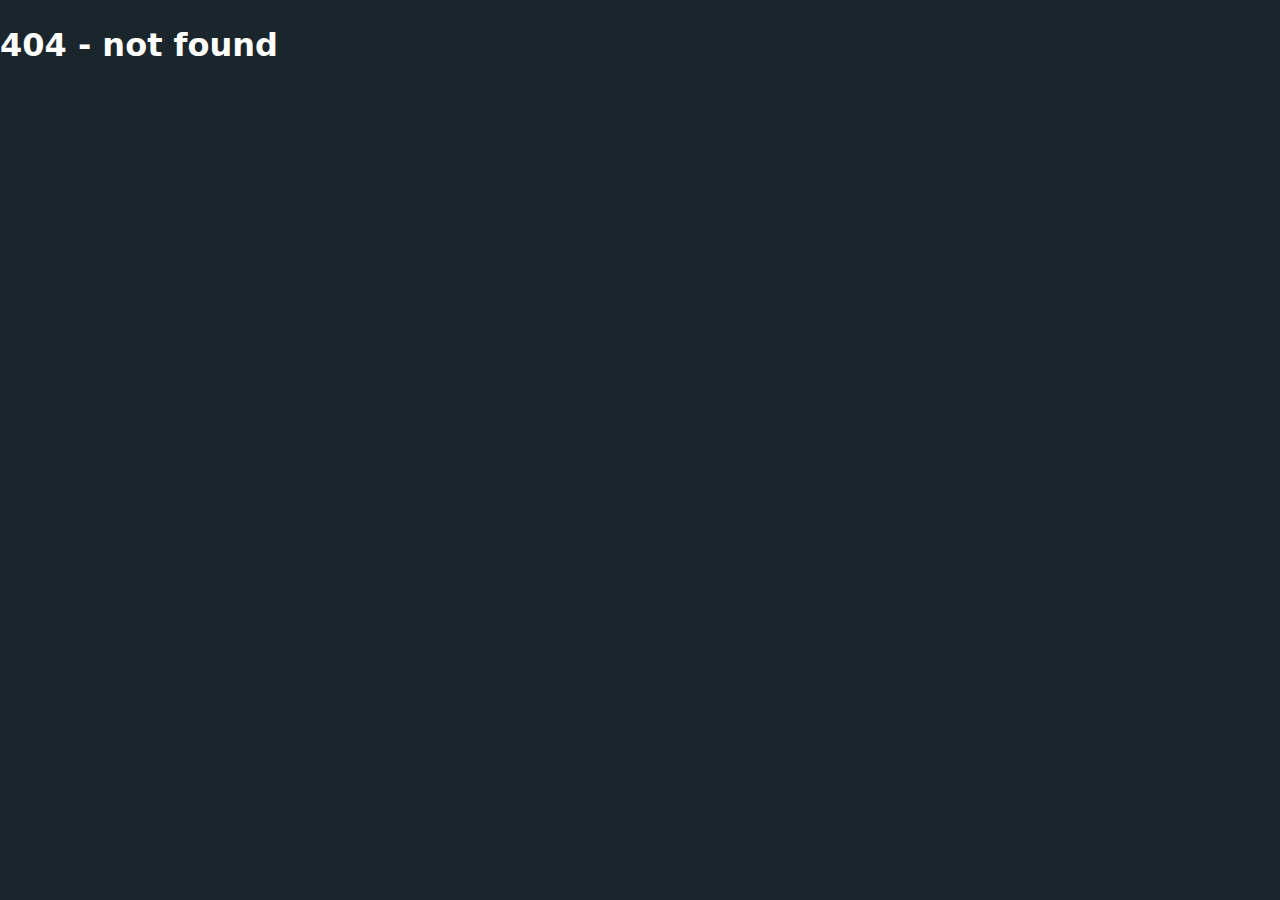
==== index.html @ 81a499e7 "updates" ====
<!DOCTYPE html>
<html data-html-server-rendered="true" lang="en" data-vue-tag="%7B%22lang%22:%7B%22ssr%22:%22en%22%7D%7D">
  <head>
    <title>Ana Sayfa - Halil Bilgin</title><meta name="gridsome:hash" content="c01526dfd0b6a156e7cca21a7e23291a07932b08"><meta data-vue-tag="ssr" charset="utf-8"><meta data-vue-tag="ssr" name="generator" content="Gridsome v0.7.23"><meta data-vue-tag="ssr" data-key="viewport" name="viewport" content="width=device-width, initial-scale=1, viewport-fit=cover"><meta data-vue-tag="ssr" data-key="format-detection" name="format-detection" content="telephone=no"><link data-vue-tag="ssr" rel="icon" href="data:,"><link data-vue-tag="ssr" rel="icon" type="image/png" sizes="16x16" href="/assets/static/favicon.ce0531f.ad18d09d3541bfc42d4400dd02fc1eaa.png"><link data-vue-tag="ssr" rel="icon" type="image/png" sizes="32x32" href="/assets/static/favicon.ac8d93a.ad18d09d3541bfc42d4400dd02fc1eaa.png"><link data-vue-tag="ssr" rel="icon" type="image/png" sizes="96x96" href="/assets/static/favicon.b9532cc.ad18d09d3541bfc42d4400dd02fc1eaa.png"><link data-vue-tag="ssr" rel="apple-touch-icon" type="image/png" sizes="76x76" href="/assets/static/favicon.f22e9f3.ad18d09d3541bfc42d4400dd02fc1eaa.png"><link data-vue-tag="ssr" rel="apple-touch-icon" type="image/png" sizes="152x152" href="/assets/static/favicon.62d22cb.ad18d09d3541bfc42d4400dd02fc1eaa.png"><link data-vue-tag="ssr" rel="apple-touch-icon" type="image/png" sizes="120x120" href="/assets/static/favicon.1539b60.ad18d09d3541bfc42d4400dd02fc1eaa.png"><link data-vue-tag="ssr" rel="apple-touch-icon" type="image/png" sizes="167x167" href="/assets/static/favicon.dc0cdc5.ad18d09d3541bfc42d4400dd02fc1eaa.png"><link data-vue-tag="ssr" rel="apple-touch-icon" type="image/png" sizes="180x180" href="/assets/static/favicon.7b22250.ad18d09d3541bfc42d4400dd02fc1eaa.png"><link data-vue-tag="ssr" rel="stylesheet" href="https://fonts.googleapis.com/icon?family=Material+Icons"><link rel="preload" href="/assets/css/0.styles.9605b62a.css" as="style"><link rel="preload" href="/assets/js/app.f091e55e.js" as="script"><link rel="preload" href="/assets/js/page--src-pages-index-vue.9b156d1b.js" as="script"><link rel="prefetch" href="/assets/js/page--node-modules-gridsome-app-pages-404-vue.703eda73.js"><link rel="prefetch" href="/assets/js/page--src-pages-about-vue.b870bdc2.js"><link rel="stylesheet" href="/assets/css/0.styles.9605b62a.css"><noscript data-vue-tag="ssr"><style>.g-image--loading{display:none;}</style></noscript>
  </head>
  <body >
    <div data-server-rendered="true" id="app" class="layout"><header class="header"><div class="container"><div class="header-body"><div id="logo"><a href="/" aria-current="page" class="active--exact active">HALIL BILGIN</a></div><nav class="nav"><a href="https://medium.com/@hlilbilgin" target="_blank" rel="noopener" class="nav__link">Blog</a><a href="/about/" class="nav__link">Hakkımda</a></nav></div></div></header><main class="container my-1r"><div class="flex cols"><div class="col"><img alt="Example image" src="data:image/svg+xml,%3csvg fill='none' viewBox='0 0 320 348' xmlns='http://www.w3.org/2000/svg' xmlns:xlink='http://www.w3.org/1999/xlink'%3e%3cdefs%3e%3cfilter id='__svg-blur-1f0375b404a56fc9900ebc7b1bc5e1a3'%3e%3cfeGaussianBlur in='SourceGraphic' stdDeviation='40'/%3e%3c/filter%3e%3c/defs%3e%3cimage x='0' y='0' filter='url(%23__svg-blur-1f0375b404a56fc9900ebc7b1bc5e1a3)' width='320' height='348' xlink:href='data:image/png%3bbase64%[base64]/79b/v%2bWxbCv4Wv4Gr6GNoYu3ytgf%2bs/he8j52pho%2bcbYKP%2b3ouNms9gJMoD5Y6cp4P1GTgZ1jVw0prPr3zP/uOxqJQS%2bL7P7C4Lx/FPXmd71NGi8IPCUCwoNhe%2bX77jz0a%2b6kBEzieK7C8CArtTF8zS3h%2b%2bm193B4JhnH4LevuH8by5vKyEqISMmOiXGVymYmRCekx8Sg7XzTc6dtjkJeNAfeu1zrA%2bG4BTV93hc7/ZHbrlv42IS4vEP3EoKq3GlSaozgMVbjc4z/4syu88fB0%2b1%2bpYigUIikz2oWSsFwqFAqFIxGgUCIQComxBcmqu4Lfhs5VBnat3Grc/gHU6FvA5Y9VhcffzCoy7TynPF4lE4CmiAs5UJKDCgnmvc4Q9Faf%2bBepV22DYvgCWbDWGz16j1ohne1efqGuI8mLtme76NIDEV1n8Tj%2bNmQLqnr1Cu/0AqG48RL2NADMwrNjRNdiUkq9B%2bAmVRwG8TM6sw7oNmQjqn7pwR/sAmKG2BbXBcMa3dfLbR8kmIGRrory4/1PvQHiQBkYRGeUFaSBpAPFJGe8xdr/xQIY/Zm369AAmqjRRHth3zMLWfStfAOUCSgkRpZsoTwlNKwKeQioKZMQGUCSS/gMAcbz0agzrMwbIMWTaaqkABkxQF78v2GTMGjRpJXwfMkOjdcr3Hz1f7HDUCkjlj56/u7z8XS0llFzl4XcVVbV4EjFxZee/xQuKK/Hishq8tLKW%2bLwer6kT4Hyh1B4vkjUEYhPTqjDsu9FAFsXxy8QTMYvdAVOauAhz9M0iG05tLys5s5RDfz93nVHrlO%2bHKJ9dVAWV1zGynV1QXEELJJClPGGyoFpFJRW42qqdpuyeI6dOmLNeRVl1i6rKip1LF67SXLVkve7G1dsOaGzWNtHRNDQ31D/%2br9GGPSbHHB8HhsPyqZGCABCSAFLfES7HSCBP31GLIIBf/1gilnXyYgNWxMtcDqJK10kLdnwLG3TK1pYp31dpmrjA8PhsqPxSjdPjsvNLaqQoLwZAKQ%2b7Peglaurbz1Lua4uDtaMvObGKRA3SAHBfplZgWMdhUM7RaixdY1uYb7DyDiyYm4nW1eX24xD9R14RqX2UZk%2bFvWJhC62GP7cQPl18YqHy05buV0rNKiqlun2DtIkOUV74vk6Ir9miZ0Vk7QTyd1aYyLF18u1Al3/S6hHHwTWC/difxw6KK2An59axiXzfgO/uuIaa05ZFGoDo%2bNflxFJjCBzrY1SJHjABC4xKb9LiVvZeenFJ2dkgfW5BCd6xz7jp4AvlZXrNA7jxKBw%2br98PgoV%2bM2CRAi81L4dStIEeox%2b0PDlGoZQaOsdughaghydtNscu3DtuzIw1P8JuO2Jek3qJ3LA%2bB5eQs1QVUgFExqWUEskGkT1gCapQ54s3PbXjk7Mzkamj4VV6XsP3in/NgPPA6hY6TmeuuVMJOT24iZmJlMZ8VHm05akJCg4LbcNT94mM39HK8ynLcdnBW%2bWeW3AR9s3PsPWUxqmwJJa4LQIQzk0Ga%2b%2bBZB5iOsCGdrS44bGbaPEmilOuM56amS/6SWnmbOjLbDraPIADp%2b1JwTpO7B4elxpGe3ktUf6g8QU3IuePtPJFZbVQ%2bbVa56a9La8WkjM4KfyQsXM%2bCkBoFO8N6P10Pi0ju%2bk1/EbFgWUiXWeYV5SWVYj3G6kyF6RdrnGieQAuvvFQ6Eu3fbToxQ3q3zRVHj7hsDC1sPElsilQPYeVnFEMy9moZzkxM7cYTp4hUbxiuvsqjZ37UQCCwhPABPWbuMHOOCqXv6uDjUQrTTpf5Htmzht80Hi1v%2bE6Ruts8wA8gpKg4NedAvTQyUhSeeoBlb9o7RgmbpUuSqzg6NewjOU7zEZn5BLGnwovopNK2wogIDQ2vxE0humfdPiztLKObg%2bRROOICMuFj5i2fAFIu8XAsnkA7oE8KPy1e/660mZjBAIUyPqWMxfoQzomK1nu/lyYX3nlwSGE5SihrAOfKQC%2bQTHZRLKf6XzaxjenvK14LwbQmJ6UMbewDB83a40aSKt5xLrtACjIUJg7zp4JRFLolaluNWPZPwyAeQdO26aYnJ6fT1sO2otjAoD386gMIllv8d7EEdtJxWXVMgEUvKnAp6psXAz3LE3tmQEACiYmNXzAqDkb4ZI4upZ95rITVKDLoGW/Jr7OzUItBy08EwCe%2bkWkIRMt9s%2b%2bq%2bMLSyrJdQmanpKz6O07nPBAl0I33uI%2bcwBKK6rxqQu2wVXGrsNXYZ4Rs3f1JexwmqTZpIUPiwEAOsDhskHTmHPqsgsbxBNWzmxeagF0hBweh5jLA%2bDuE/YK7MfS8qrvsfwjr6hMJoA3pdX47KUaK6ADdtmVOQBgkTNx3qZ16CrRPyzJnUpTj46Yxh7Aewt8IHn1EwBM5XmCbt4vUhA/A5u/2WxkTkGpEFG6CYCS8ve4yopdcHlobuvFHIDK6jp82sKtG9HuGxabFkSNPwFqNsVeXOyr8v5jFi/QPG6ntGr3mZGr95iPgFHTfMS2/ZdGfzto%2bQA750A7qh6BBADoazz2Ck0mqupGyzt1xfGhOQVv%2bTIACMDKc4G65mqQ9qKDP3MAqmrqia61awsKICT6lZ804WnLWVffIMopLMdziyo%2biHlEzCa%2bK62oEVeDGh8agItnCA9MNfRibbiKwWBiqV0rC0AZ4SOortmzFqS9ei%2bYOQA1tQ34wjU6GiiA4KhXPggAScuJbozIjTQwif0ACODR0xBgeTrTAPpO2f07AaBGFoDyKj6%2baK3WepDW5mE4YwAEtXwhvmKz4R50DgiMTPGiTZ%2bUPDjtocmLcrbEIICHHsFxRFX/oQF0Hf6PYlZ%2bSZUsABXVfHzxOm04VG%2b6RjMHAGyJbdh9TA8F8Dw82QMBwPSmKATw4ElgDFhmi4/G%2bqv3z8oj7aBQJN5OE8tZWdOAL1mvsxkutZ/GMwcASKOhb7qvqRXguUnrAUwCuOcaEAmWamIAvRb/RgAolwXgHQFg2QZduBX0wDeJMQAN4M%2beA%2baHUAC%2boYkunxrAnYc%2bL8DhqxjAD4t%2bzcwrKZMFoOq9AF%2b%2bSX87SOoWlMYcAPCue8TiGArgWchL5%2bbmgJYEeXPATSevYLDcbASgqpCRU/xWFoDqWgGuvtlgJ0jqHZHLLIC9xyxNKADQi/MOSnCS5sWBXKhQ8rfFcVnb4hCAjaN7ADicJl5JV7rb/J/Sst8UywJQUyfEV28z1ISTdHwxswAMjluaogA8A%2bPvNrOCbGkQyRoC1vauPtQ2GwmAM7P368yiIlkAavkifJ3GIS2QNPJVJbMA9hv/exYF4BEQd0eGGwvfE1KyqtS3H7mgc/jCMU3DcyZENKYj8dmJ1RpHDzo8Cgil6hFKnC5BAJftXDypOqnF1NieKekFBbIA1BOSbtx1VBekTMiqZRbAwZOXLVAA7v6xDvL8%2bJDIRLAW6Cuvfpt7fqfQYUSW0wjAyvbhk6YAfu6RlJafKwtAA/HJ5j3HDUDK10U4swCOmllboQCe%2bHFvyQMQFpNMrAa7wtWgvWtkB8J4s0EkbBhbRJVx2zX0nLSdKIFAAP39C9ZO7k0BYN0SX%2bdlyQIAPtime8IQJMytYBiAyTlbaxSAmy/XTh4AdD/g91HKTfYDBEKRzP0AQnkBdShSN3TsDOjWekaX0/k7xyfnpMoCAP7sNDgNzXWFkGEApy/a26EAXH1jbkjeFWjLhgh6zMZ7lSUaNGr6LvHpx29TaWU6xlFnAdIA4KS/cpSqgxEAYuHOXbl7GwXw2CfGhjkAcG8f5svMfYNPnLlME0kuvqBxy9nPEnH/RdIAaB86b8QkABBgwZbXH9xDHSECwHWmANAbqWDrbfFaTT3kapz4pOnC9UfHpKw2PwCgd%2bSCSZsBSAR6Rn6AAnB5Fm3dZgCPxT2AX/Wej2/YccBIQnmY7qCp7Y7aeiFdvKwLGlBO/aOWJ5noAchJkAhuxF%2byc3mGAnjkHX25rQDsnAMhAKDczr0nzqHdnk%2bl0dh3fmlxWVWTsqXdTiH%2bg71ov4nYXLetB9C2GITnYfHF9DqbBvDQK8qqpVZAFoCHXpFmUGgjyyv0rVCgfHRKCfx%2bzkq9PzNy3tTLOKZH7yjA75JScwST56gvgw3k%2b5L1UQCoyQgWmJKeJzQ%2bd%2bMauENBd80X3DSY54FnpOXHAsgprOCQV279rlha3/VA7hWwnL25HOo0eBgvNbesBcrD%2bjJyivAZCzdslfAbWg0A7reBVZX9A%2b%2bg3r//OYNOG19Adqn0/CoooJNHhEXL/YDp7N4KihiMvwzABk9QgwIOm6kBbn98T9497cc6aGZPgejxS1R8aoa0OwrSlM8rLMXnLd2q2ep7xZ7ByRCA9V1/bVoB32BuzuL1ejvAdQGaJgECCnzpfhTGSye7590nYebNe4LdB9PjEQgmEVnIkGAhY7ZrYERijLRjeulXcyrxheo79CVbvluPXs0DeOAdRx2OPj%2bQlF6IHz515Tx6GLlJ95x4IhkzE262YgmvizjU7Y7T8gAER8C1gGIrL6p19PCP8pZzE7WJ8qWVNfiKjToHUMsB/ij0H9Ky2tbqXmJR94DHDRy/5C/6c5%2bYxrX0ybvpGIvVeCuFm5wP/7F3CT4px3sE3bL%2bnmtguLtfVICbT0SgvPjENzLIxSvML%2bDFy0T6PqJM5UnAonc1fHzTrkNGksr36PlT65Bb3A5t0hV7KU4S/9%2bhU9cP0sfwcmkTZsTQfoBkEG%2bzy7qaU0fMCrv3njBDzSY8qB0%2bpXXKG1/xhs/jl56ytug1Xijo%2bfN/ZeaJSsyBAGycAo7K6wG0KQUnR62IQmlbasg%2bgxCsePQOnbWUVH7A0Entc484IiGbQ06cfodk9QAmAtry6NWcfcfOX230GTpB5ZVVN7ffLfLw%2bEzKhvsafioAspQ/fNLKjvqJDhG6Q%2bXHzWrnH1O9iMuAAKzsnxl8QgAfKH/yvI0jfRcR66pITt7aFu3/C5JQLnlR0fKml76cBVSbA6U8uRS/5PAIbIZA3RXGwu6/dNeFz/P7oRexGTQAHfpmWTPb3x8boRP073Un8CPF7nCWH7sAKu8cLfp8vyB7FpoEAZy%2b%2bkQfp/ahmj0CbmWkt3qu2Dn70q7yaOU1UPngws/8E7ot%2b0jnSW3zCaW9Jja7DU7YbiPidiJqMBNtthua2mlo7LfYSl%2bQmrVy75fx%2b0Gxd3jVs93qmrlMi/VFKW9yhVR%2b%2b6GbrFuuEZw7T6I5t59EMRfdojiOHjGca06BnFGTyGW0T/IXovzX8DV8DV/D/3P4H%2bhvh26RLM26AAAAAElFTkSuQmCC' /%3e%3c/svg%3e" width="320" data-src="/assets/static/favicon-white.b82b75d.b0b7abaced3023b07b4b01de4057b940.png" data-srcset="/assets/static/favicon-white.b82b75d.b0b7abaced3023b07b4b01de4057b940.png 320w" data-sizes="(max-width: 320px) 100vw, 320px" class="favicon g-image g-image--lazy g-image--loading"><noscript><img src="/assets/static/favicon-white.b82b75d.b0b7abaced3023b07b4b01de4057b940.png" class="favicon g-image g-image--loaded" width="320" alt="Example image"></noscript><h1 class="m-0">Hakkımda</h1><p>
        Fırat Üniversitesi <b>Yazılım Mühendisliği</b> mezunuyum. Başlıca ilgi alanlarım arasında <b>Yapay zeka, Back-end, Front-end</b> konuları yer alıyor... <br>Şu an <b>Front-end developer</b> olarak <a href="https://www.proj-e.com" target="_blank" rel="noopener">Proj-e Yazılım</a> şirketinde çalışmaktayım...
      </p><p class="home-links"><a href="/about/">Devamını oku</a><a href="https://www.linkedin.com/in/hlilbilgin/" target="_blank" rel="noopener">Linkedin</a></p></div><div class="col"><div class="card"><header class="card-header"><div class="flex middle between"><div class="flex middle"><h1 class="title">Github</h1><h3 class="subtitle ml-05r">hitnux</h3></div><a href="https://github.com/hitnux" target="_blank" rel="noopener" class="button">Git</a></div></header><div class="card-body"><ul class="flex middle around"><li><a href="https://github.com/hitnux?tab=repositories" target="_blank" rel="noopener" class="text-white">Repositories<span class="badges">20</span></a></li><li><a href="https://github.com/hitnux?tab=followers" target="_blank" rel="noopener" class="text-white">Followers<span class="badges">5</span></a></li><li><a href="https://github.com/hitnux?tab=following" target="_blank" rel="noopener" class="text-white">Following<span class="badges">12</span></a></li></ul></div><footer class="card-footer"><div>#Php #Python #JavaScript</div></footer></div><div class="card"><header class="card-header"><div class="flex middle between"><div class="flex middle"><h1 class="title">Codepen</h1><h3 class="subtitle ml-05r">hitnux</h3></div><a href="https://codepen.io/hitnux" target="_blank" rel="noopener" class="button">Git</a></div></header><div class="card-body"><ul class="flex middle around mt-0"><li><a href="https://codepen.io/hitnux" target="_blank" rel="noopener" class="text-white">Projects<span class="badges">+</span></a></li></ul></div><footer class="card-footer"><div>#JavaScript #VueJS #CSS</div></footer></div><div class="card"><header class="card-header"><div class="flex middle between"><div class="flex middle"><h1 class="title">İletişim</h1></div></div></header><div class="card-body"><ul class="flex top left mt-0"><li><a href="mailto:hi@halilbilgin.com.tr" class="flex text-white"><span class="material-icons icon-mr">email</span>hi@halilbilgin.com.tr</a></li></ul></div><!----></div></div></div></main><footer class="footer"><div class="container flex between middle h-100"><ul class="flex cols"><li><a href="https://github.com/hitnux" target="_blank" rel="noopener">Github</a></li><li><a href="https://www.linkedin.com/in/hlilbilgin/" target="_blank" rel="noopener">Linkedin</a></li></ul><span>Halil Bilgin © 2016</span></div></footer></div>
    <script>window.__INITIAL_STATE__={"data":null,"context":{}};(function(){var s;(s=document.currentScript||document.scripts[document.scripts.length-1]).parentNode.removeChild(s);}());</script><script src="/assets/js/app.f091e55e.js" defer></script><script src="/assets/js/page--src-pages-index-vue.9b156d1b.js" defer></script>
  </body>
</html>
---- assets/css/0.styles.9605b62a.css ----
@import url(https://fonts.googleapis.com/css2?family=Expletus+Sans:wght@500&display=swap);@import url(https://fonts.googleapis.com/css2?family=Baloo+Bhai+2:wght@500&display=swap);@import url(https://fonts.googleapis.com/css2?family=Allerta+Stencil&display=swap);body{font-family:-apple-system,system-ui,BlinkMacSystemFont,Segoe UI,Roboto,Helvetica Neue,Arial,sans-serif;margin:0;padding:0;line-height:1.5;background:#1b262c;color:#fff}a{text-decoration:none;color:#3282b8}ul{list-style:none;padding:0}.badges{background:#0f4c75;border-radius:20px;padding:5px;font-size:11px;line-height:1;font-weight:600;display:inline-block;margin:0 .5rem}#logo{font-family:Allerta Stencil,sans-serif;font-size:2rem;color:#17365d!important}.layout{margin:0 auto;padding:0}main{min-height:70vh}.container{max-width:1071px;margin:0 auto;padding:0 15px}.header{margin-bottom:20px;border-bottom:1px solid #374045}.header-body{display:flex;justify-content:space-between;align-items:center;height:80px}.nav__link{margin-left:20px}.footer{border-top:1px solid #374045;height:80px}.flex{display:flex;flex-wrap:wrap}.cols{gap:1rem}.col{flex:1}.center{justify-content:center}.around{justify-content:space-around}.right{justify-content:flex-end}.left{justify-content:flex-start}.between{justify-content:space-between}.top{align-items:flex-start}.middle{align-items:center}.bottom{align-items:flex-end}.button{background-color:#0f4c75;border-color:#363636;border-width:1px;border-radius:5px;color:#fff;cursor:pointer;justify-content:center;padding:calc(.5em - 1px) 1em;text-align:center;white-space:nowrap}.h-100{height:100%}.my-1r{margin:1rem auto}.m-0{margin:0}.mt-0{margin-top:0}.mb-0{margin-bottom:0}.icon-mr{margin:0 .5rem}.text-white{color:#fff}@media only screen and (max-width:1071px){.col{flex:100%}}.card{width:100%;margin:1rem 0;border:1px solid #374045;border-radius:5px;background:#1f2a30}.card-header{padding:1rem}.card-body{padding:.5rem 1rem}.card-footer{padding:1rem;border-top:1px solid #374045}.home-links a{margin-right:1rem}.title{font-size:1.5rem;margin:0}.subtitle{font-size:1.2rem;font-weight:400;margin:0 0 0 .5rem}.favicon{height:135px;width:150px;margin:1rem 0 0}
---- assets/css/0.styles.9605b62a.css ----
@import url(https://fonts.googleapis.com/css2?family=Expletus+Sans:wght@500&display=swap);@import url(https://fonts.googleapis.com/css2?family=Baloo+Bhai+2:wght@500&display=swap);@import url(https://fonts.googleapis.com/css2?family=Allerta+Stencil&display=swap);body{font-family:-apple-system,system-ui,BlinkMacSystemFont,Segoe UI,Roboto,Helvetica Neue,Arial,sans-serif;margin:0;padding:0;line-height:1.5;background:#1b262c;color:#fff}a{text-decoration:none;color:#3282b8}ul{list-style:none;padding:0}.badges{background:#0f4c75;border-radius:20px;padding:5px;font-size:11px;line-height:1;font-weight:600;display:inline-block;margin:0 .5rem}#logo{font-family:Allerta Stencil,sans-serif;font-size:2rem;color:#17365d!important}.layout{margin:0 auto;padding:0}main{min-height:70vh}.container{max-width:1071px;margin:0 auto;padding:0 15px}.header{margin-bottom:20px;border-bottom:1px solid #374045}.header-body{display:flex;justify-content:space-between;align-items:center;height:80px}.nav__link{margin-left:20px}.footer{border-top:1px solid #374045;height:80px}.flex{display:flex;flex-wrap:wrap}.cols{gap:1rem}.col{flex:1}.center{justify-content:center}.around{justify-content:space-around}.right{justify-content:flex-end}.left{justify-content:flex-start}.between{justify-content:space-between}.top{align-items:flex-start}.middle{align-items:center}.bottom{align-items:flex-end}.button{background-color:#0f4c75;border-color:#363636;border-width:1px;border-radius:5px;color:#fff;cursor:pointer;justify-content:center;padding:calc(.5em - 1px) 1em;text-align:center;white-space:nowrap}.h-100{height:100%}.my-1r{margin:1rem auto}.m-0{margin:0}.mt-0{margin-top:0}.mb-0{margin-bottom:0}.icon-mr{margin:0 .5rem}.text-white{color:#fff}@media only screen and (max-width:1071px){.col{flex:100%}}.card{width:100%;margin:1rem 0;border:1px solid #374045;border-radius:5px;background:#1f2a30}.card-header{padding:1rem}.card-body{padding:.5rem 1rem}.card-footer{padding:1rem;border-top:1px solid #374045}.home-links a{margin-right:1rem}.title{font-size:1.5rem;margin:0}.subtitle{font-size:1.2rem;font-weight:400;margin:0 0 0 .5rem}.favicon{height:135px;width:150px;margin:1rem 0 0}
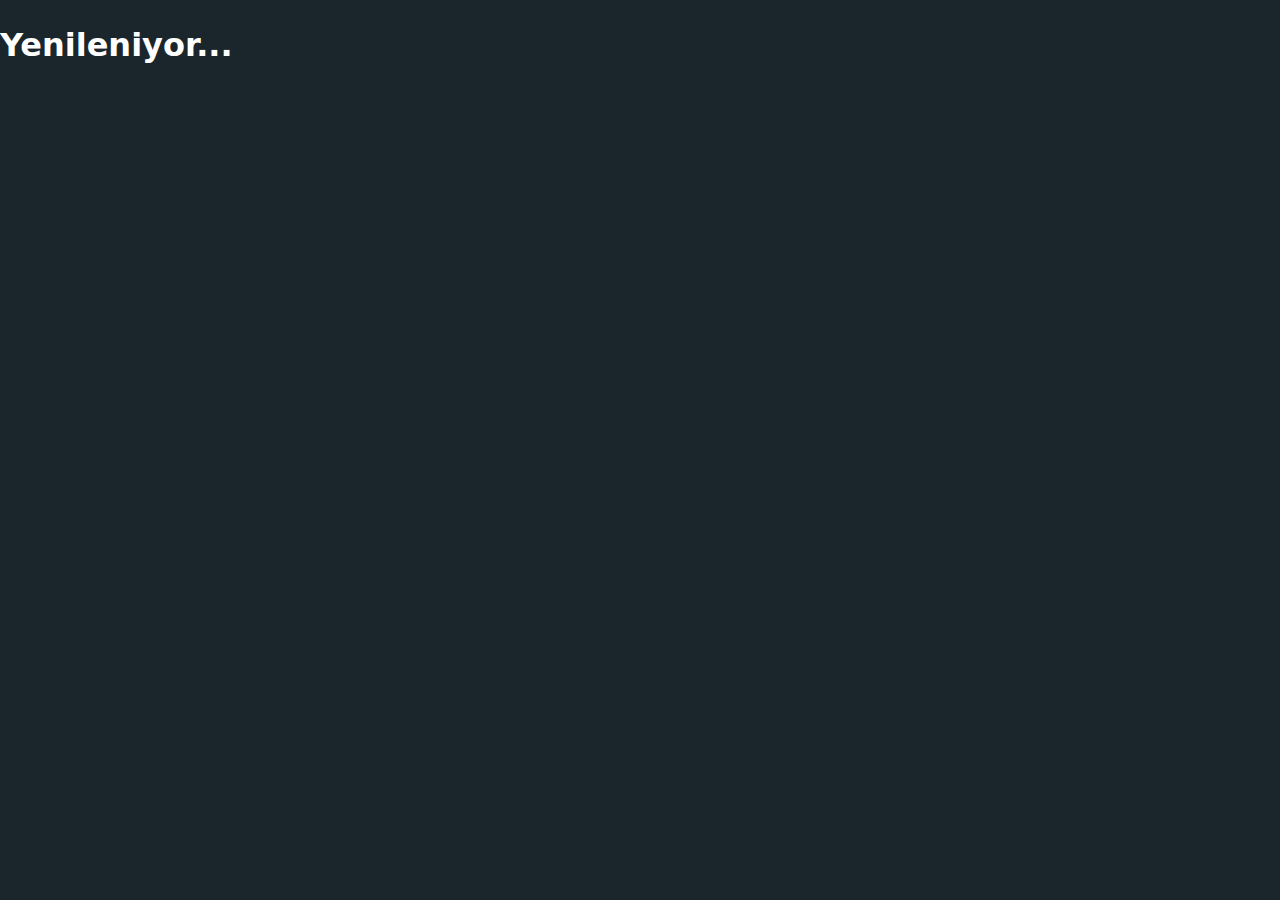
==== commit b07a222b: "Update index.html" ====
--- a/index.html
+++ b/index.html
@@ -1,12 +1,9 @@
 <!DOCTYPE html>
-<html data-html-server-rendered="true" lang="en" data-vue-tag="%7B%22lang%22:%7B%22ssr%22:%22en%22%7D%7D">
+<html lang="tr">
   <head>
-    <title>Ana Sayfa - Halil Bilgin</title><meta name="gridsome:hash" content="c01526dfd0b6a156e7cca21a7e23291a07932b08"><meta data-vue-tag="ssr" charset="utf-8"><meta data-vue-tag="ssr" name="generator" content="Gridsome v0.7.23"><meta data-vue-tag="ssr" data-key="viewport" name="viewport" content="width=device-width, initial-scale=1, viewport-fit=cover"><meta data-vue-tag="ssr" data-key="format-detection" name="format-detection" content="telephone=no"><link data-vue-tag="ssr" rel="icon" href="data:,"><link data-vue-tag="ssr" rel="icon" type="image/png" sizes="16x16" href="/assets/static/favicon.ce0531f.ad18d09d3541bfc42d4400dd02fc1eaa.png"><link data-vue-tag="ssr" rel="icon" type="image/png" sizes="32x32" href="/assets/static/favicon.ac8d93a.ad18d09d3541bfc42d4400dd02fc1eaa.png"><link data-vue-tag="ssr" rel="icon" type="image/png" sizes="96x96" href="/assets/static/favicon.b9532cc.ad18d09d3541bfc42d4400dd02fc1eaa.png"><link data-vue-tag="ssr" rel="apple-touch-icon" type="image/png" sizes="76x76" href="/assets/static/favicon.f22e9f3.ad18d09d3541bfc42d4400dd02fc1eaa.png"><link data-vue-tag="ssr" rel="apple-touch-icon" type="image/png" sizes="152x152" href="/assets/static/favicon.62d22cb.ad18d09d3541bfc42d4400dd02fc1eaa.png"><link data-vue-tag="ssr" rel="apple-touch-icon" type="image/png" sizes="120x120" href="/assets/static/favicon.1539b60.ad18d09d3541bfc42d4400dd02fc1eaa.png"><link data-vue-tag="ssr" rel="apple-touch-icon" type="image/png" sizes="167x167" href="/assets/static/favicon.dc0cdc5.ad18d09d3541bfc42d4400dd02fc1eaa.png"><link data-vue-tag="ssr" rel="apple-touch-icon" type="image/png" sizes="180x180" href="/assets/static/favicon.7b22250.ad18d09d3541bfc42d4400dd02fc1eaa.png"><link data-vue-tag="ssr" rel="stylesheet" href="https://fonts.googleapis.com/icon?family=Material+Icons"><link rel="preload" href="/assets/css/0.styles.9605b62a.css" as="style"><link rel="preload" href="/assets/js/app.f091e55e.js" as="script"><link rel="preload" href="/assets/js/page--src-pages-index-vue.9b156d1b.js" as="script"><link rel="prefetch" href="/assets/js/page--node-modules-gridsome-app-pages-404-vue.703eda73.js"><link rel="prefetch" href="/assets/js/page--src-pages-about-vue.b870bdc2.js"><link rel="stylesheet" href="/assets/css/0.styles.9605b62a.css"><noscript data-vue-tag="ssr"><style>.g-image--loading{display:none;}</style></noscript>
+    <title>Halil Bilgin</title><meta name="gridsome:hash" content="c01526dfd0b6a156e7cca21a7e23291a07932b08"><meta data-vue-tag="ssr" charset="utf-8"><meta data-vue-tag="ssr" name="generator" content="Gridsome v0.7.23"><meta data-vue-tag="ssr" data-key="viewport" name="viewport" content="width=device-width, initial-scale=1, viewport-fit=cover"><meta data-vue-tag="ssr" data-key="format-detection" name="format-detection" content="telephone=no"><link data-vue-tag="ssr" rel="icon" href="data:,"><link data-vue-tag="ssr" rel="icon" type="image/png" sizes="16x16" href="/assets/static/favicon.ce0531f.ad18d09d3541bfc42d4400dd02fc1eaa.png"><link data-vue-tag="ssr" rel="icon" type="image/png" sizes="32x32" href="/assets/static/favicon.ac8d93a.ad18d09d3541bfc42d4400dd02fc1eaa.png"><link data-vue-tag="ssr" rel="icon" type="image/png" sizes="96x96" href="/assets/static/favicon.b9532cc.ad18d09d3541bfc42d4400dd02fc1eaa.png"><link data-vue-tag="ssr" rel="apple-touch-icon" type="image/png" sizes="76x76" href="/assets/static/favicon.f22e9f3.ad18d09d3541bfc42d4400dd02fc1eaa.png"><link data-vue-tag="ssr" rel="apple-touch-icon" type="image/png" sizes="152x152" href="/assets/static/favicon.62d22cb.ad18d09d3541bfc42d4400dd02fc1eaa.png"><link data-vue-tag="ssr" rel="apple-touch-icon" type="image/png" sizes="120x120" href="/assets/static/favicon.1539b60.ad18d09d3541bfc42d4400dd02fc1eaa.png"><link data-vue-tag="ssr" rel="apple-touch-icon" type="image/png" sizes="167x167" href="/assets/static/favicon.dc0cdc5.ad18d09d3541bfc42d4400dd02fc1eaa.png"><link data-vue-tag="ssr" rel="apple-touch-icon" type="image/png" sizes="180x180" href="/assets/static/favicon.7b22250.ad18d09d3541bfc42d4400dd02fc1eaa.png"><link data-vue-tag="ssr" rel="stylesheet" href="https://fonts.googleapis.com/icon?family=Material+Icons"><link rel="preload" href="/assets/css/0.styles.9605b62a.css" as="style"><link rel="preload" href="/assets/js/app.f091e55e.js" as="script"><link rel="preload" href="/assets/js/page--src-pages-index-vue.9b156d1b.js" as="script"><link rel="prefetch" href="/assets/js/page--node-modules-gridsome-app-pages-404-vue.703eda73.js"><link rel="prefetch" href="/assets/js/page--src-pages-about-vue.b870bdc2.js"><link rel="stylesheet" href="/assets/css/0.styles.9605b62a.css"><noscript data-vue-tag="ssr"><style>.g-image--loading{display:none;}</style></noscript>
   </head>
   <body >
-    <div data-server-rendered="true" id="app" class="layout"><header class="header"><div class="container"><div class="header-body"><div id="logo"><a href="/" aria-current="page" class="active--exact active">HALIL BILGIN</a></div><nav class="nav"><a href="https://medium.com/@hlilbilgin" target="_blank" rel="noopener" class="nav__link">Blog</a><a href="/about/" class="nav__link">Hakkımda</a></nav></div></div></header><main class="container my-1r"><div class="flex cols"><div class="col"><img alt="Example image" src="data:image/svg+xml,%3csvg fill='none' viewBox='0 0 320 348' xmlns='http://www.w3.org/2000/svg' xmlns:xlink='http://www.w3.org/1999/xlink'%3e%3cdefs%3e%3cfilter id='__svg-blur-1f0375b404a56fc9900ebc7b1bc5e1a3'%3e%3cfeGaussianBlur in='SourceGraphic' stdDeviation='40'/%3e%3c/filter%3e%3c/defs%3e%3cimage x='0' y='0' filter='url(%23__svg-blur-1f0375b404a56fc9900ebc7b1bc5e1a3)' width='320' height='348' xlink:href='data:image/png%3bbase64%[base64]/79b/v%2bWxbCv4Wv4Gr6GNoYu3ytgf%2bs/he8j52pho%2bcbYKP%2b3ouNms9gJMoD5Y6cp4P1GTgZ1jVw0prPr3zP/uOxqJQS%2bL7P7C4Lx/FPXmd71NGi8IPCUCwoNhe%2bX77jz0a%2b6kBEzieK7C8CArtTF8zS3h%2b%2bm193B4JhnH4LevuH8by5vKyEqISMmOiXGVymYmRCekx8Sg7XzTc6dtjkJeNAfeu1zrA%2bG4BTV93hc7/ZHbrlv42IS4vEP3EoKq3GlSaozgMVbjc4z/4syu88fB0%2b1%2bpYigUIikz2oWSsFwqFAqFIxGgUCIQComxBcmqu4Lfhs5VBnat3Grc/gHU6FvA5Y9VhcffzCoy7TynPF4lE4CmiAs5UJKDCgnmvc4Q9Faf%2bBepV22DYvgCWbDWGz16j1ohne1efqGuI8mLtme76NIDEV1n8Tj%2bNmQLqnr1Cu/0AqG48RL2NADMwrNjRNdiUkq9B%2bAmVRwG8TM6sw7oNmQjqn7pwR/sAmKG2BbXBcMa3dfLbR8kmIGRrory4/1PvQHiQBkYRGeUFaSBpAPFJGe8xdr/xQIY/Zm369AAmqjRRHth3zMLWfStfAOUCSgkRpZsoTwlNKwKeQioKZMQGUCSS/gMAcbz0agzrMwbIMWTaaqkABkxQF78v2GTMGjRpJXwfMkOjdcr3Hz1f7HDUCkjlj56/u7z8XS0llFzl4XcVVbV4EjFxZee/xQuKK/Hishq8tLKW%2bLwer6kT4Hyh1B4vkjUEYhPTqjDsu9FAFsXxy8QTMYvdAVOauAhz9M0iG05tLys5s5RDfz93nVHrlO%2bHKJ9dVAWV1zGynV1QXEELJJClPGGyoFpFJRW42qqdpuyeI6dOmLNeRVl1i6rKip1LF67SXLVkve7G1dsOaGzWNtHRNDQ31D/%2br9GGPSbHHB8HhsPyqZGCABCSAFLfES7HSCBP31GLIIBf/1gilnXyYgNWxMtcDqJK10kLdnwLG3TK1pYp31dpmrjA8PhsqPxSjdPjsvNLaqQoLwZAKQ%2b7Peglaurbz1Lua4uDtaMvObGKRA3SAHBfplZgWMdhUM7RaixdY1uYb7DyDiyYm4nW1eX24xD9R14RqX2UZk%2bFvWJhC62GP7cQPl18YqHy05buV0rNKiqlun2DtIkOUV74vk6Ir9miZ0Vk7QTyd1aYyLF18u1Al3/S6hHHwTWC/difxw6KK2An59axiXzfgO/uuIaa05ZFGoDo%2bNflxFJjCBzrY1SJHjABC4xKb9LiVvZeenFJ2dkgfW5BCd6xz7jp4AvlZXrNA7jxKBw%2br98PgoV%2bM2CRAi81L4dStIEeox%2b0PDlGoZQaOsdughaghydtNscu3DtuzIw1P8JuO2Jek3qJ3LA%2bB5eQs1QVUgFExqWUEskGkT1gCapQ54s3PbXjk7Mzkamj4VV6XsP3in/NgPPA6hY6TmeuuVMJOT24iZmJlMZ8VHm05akJCg4LbcNT94mM39HK8ynLcdnBW%2bWeW3AR9s3PsPWUxqmwJJa4LQIQzk0Ga%2b%2bBZB5iOsCGdrS44bGbaPEmilOuM56amS/6SWnmbOjLbDraPIADp%2b1JwTpO7B4elxpGe3ktUf6g8QU3IuePtPJFZbVQ%2bbVa56a9La8WkjM4KfyQsXM%2bCkBoFO8N6P10Pi0ju%2bk1/EbFgWUiXWeYV5SWVYj3G6kyF6RdrnGieQAuvvFQ6Eu3fbToxQ3q3zRVHj7hsDC1sPElsilQPYeVnFEMy9moZzkxM7cYTp4hUbxiuvsqjZ37UQCCwhPABPWbuMHOOCqXv6uDjUQrTTpf5Htmzht80Hi1v%2bE6Ruts8wA8gpKg4NedAvTQyUhSeeoBlb9o7RgmbpUuSqzg6NewjOU7zEZn5BLGnwovopNK2wogIDQ2vxE0humfdPiztLKObg%2bRROOICMuFj5i2fAFIu8XAsnkA7oE8KPy1e/660mZjBAIUyPqWMxfoQzomK1nu/lyYX3nlwSGE5SihrAOfKQC%2bQTHZRLKf6XzaxjenvK14LwbQmJ6UMbewDB83a40aSKt5xLrtACjIUJg7zp4JRFLolaluNWPZPwyAeQdO26aYnJ6fT1sO2otjAoD386gMIllv8d7EEdtJxWXVMgEUvKnAp6psXAz3LE3tmQEACiYmNXzAqDkb4ZI4upZ95rITVKDLoGW/Jr7OzUItBy08EwCe%2bkWkIRMt9s%2b%2bq%2bMLSyrJdQmanpKz6O07nPBAl0I33uI%2bcwBKK6rxqQu2wVXGrsNXYZ4Rs3f1JexwmqTZpIUPiwEAOsDhskHTmHPqsgsbxBNWzmxeagF0hBweh5jLA%2bDuE/YK7MfS8qrvsfwjr6hMJoA3pdX47KUaK6ADdtmVOQBgkTNx3qZ16CrRPyzJnUpTj46Yxh7Aewt8IHn1EwBM5XmCbt4vUhA/A5u/2WxkTkGpEFG6CYCS8ve4yopdcHlobuvFHIDK6jp82sKtG9HuGxabFkSNPwFqNsVeXOyr8v5jFi/QPG6ntGr3mZGr95iPgFHTfMS2/ZdGfzto%2bQA750A7qh6BBADoazz2Ck0mqupGyzt1xfGhOQVv%2bTIACMDKc4G65mqQ9qKDP3MAqmrqia61awsKICT6lZ804WnLWVffIMopLMdziyo%2biHlEzCa%2bK62oEVeDGh8agItnCA9MNfRibbiKwWBiqV0rC0AZ4SOortmzFqS9ei%2bYOQA1tQ34wjU6GiiA4KhXPggAScuJbozIjTQwif0ACODR0xBgeTrTAPpO2f07AaBGFoDyKj6%2baK3WepDW5mE4YwAEtXwhvmKz4R50DgiMTPGiTZ%2bUPDjtocmLcrbEIICHHsFxRFX/oQF0Hf6PYlZ%2bSZUsABXVfHzxOm04VG%2b6RjMHAGyJbdh9TA8F8Dw82QMBwPSmKATw4ElgDFhmi4/G%2bqv3z8oj7aBQJN5OE8tZWdOAL1mvsxkutZ/GMwcASKOhb7qvqRXguUnrAUwCuOcaEAmWamIAvRb/RgAolwXgHQFg2QZduBX0wDeJMQAN4M%2beA%2baHUAC%2boYkunxrAnYc%2bL8DhqxjAD4t%2bzcwrKZMFoOq9AF%2b%2bSX87SOoWlMYcAPCue8TiGArgWchL5%2bbmgJYEeXPATSevYLDcbASgqpCRU/xWFoDqWgGuvtlgJ0jqHZHLLIC9xyxNKADQi/MOSnCS5sWBXKhQ8rfFcVnb4hCAjaN7ADicJl5JV7rb/J/Sst8UywJQUyfEV28z1ISTdHwxswAMjluaogA8A%2bPvNrOCbGkQyRoC1vauPtQ2GwmAM7P368yiIlkAavkifJ3GIS2QNPJVJbMA9hv/exYF4BEQd0eGGwvfE1KyqtS3H7mgc/jCMU3DcyZENKYj8dmJ1RpHDzo8Cgil6hFKnC5BAJftXDypOqnF1NieKekFBbIA1BOSbtx1VBekTMiqZRbAwZOXLVAA7v6xDvL8%2bJDIRLAW6Cuvfpt7fqfQYUSW0wjAyvbhk6YAfu6RlJafKwtAA/HJ5j3HDUDK10U4swCOmllboQCe%2bHFvyQMQFpNMrAa7wtWgvWtkB8J4s0EkbBhbRJVx2zX0nLSdKIFAAP39C9ZO7k0BYN0SX%2bdlyQIAPtime8IQJMytYBiAyTlbaxSAmy/XTh4AdD/g91HKTfYDBEKRzP0AQnkBdShSN3TsDOjWekaX0/k7xyfnpMoCAP7sNDgNzXWFkGEApy/a26EAXH1jbkjeFWjLhgh6zMZ7lSUaNGr6LvHpx29TaWU6xlFnAdIA4KS/cpSqgxEAYuHOXbl7GwXw2CfGhjkAcG8f5svMfYNPnLlME0kuvqBxy9nPEnH/RdIAaB86b8QkABBgwZbXH9xDHSECwHWmANAbqWDrbfFaTT3kapz4pOnC9UfHpKw2PwCgd%2bSCSZsBSAR6Rn6AAnB5Fm3dZgCPxT2AX/Wej2/YccBIQnmY7qCp7Y7aeiFdvKwLGlBO/aOWJ5noAchJkAhuxF%2byc3mGAnjkHX25rQDsnAMhAKDczr0nzqHdnk%2bl0dh3fmlxWVWTsqXdTiH%2bg71ov4nYXLetB9C2GITnYfHF9DqbBvDQK8qqpVZAFoCHXpFmUGgjyyv0rVCgfHRKCfx%2bzkq9PzNy3tTLOKZH7yjA75JScwST56gvgw3k%2b5L1UQCoyQgWmJKeJzQ%2bd%2bMauENBd80X3DSY54FnpOXHAsgprOCQV279rlha3/VA7hWwnL25HOo0eBgvNbesBcrD%2bjJyivAZCzdslfAbWg0A7reBVZX9A%2b%2bg3r//OYNOG19Adqn0/CoooJNHhEXL/YDp7N4KihiMvwzABk9QgwIOm6kBbn98T9497cc6aGZPgejxS1R8aoa0OwrSlM8rLMXnLd2q2ep7xZ7ByRCA9V1/bVoB32BuzuL1ejvAdQGaJgECCnzpfhTGSye7590nYebNe4LdB9PjEQgmEVnIkGAhY7ZrYERijLRjeulXcyrxheo79CVbvluPXs0DeOAdRx2OPj%2bQlF6IHz515Tx6GLlJ95x4IhkzE262YgmvizjU7Y7T8gAER8C1gGIrL6p19PCP8pZzE7WJ8qWVNfiKjToHUMsB/ij0H9Ky2tbqXmJR94DHDRy/5C/6c5%2bYxrX0ybvpGIvVeCuFm5wP/7F3CT4px3sE3bL%2bnmtguLtfVICbT0SgvPjENzLIxSvML%2bDFy0T6PqJM5UnAonc1fHzTrkNGksr36PlT65Bb3A5t0hV7KU4S/9%2bhU9cP0sfwcmkTZsTQfoBkEG%2bzy7qaU0fMCrv3njBDzSY8qB0%2bpXXKG1/xhs/jl56ytug1Xijo%2bfN/ZeaJSsyBAGycAo7K6wG0KQUnR62IQmlbasg%2bgxCsePQOnbWUVH7A0Entc484IiGbQ06cfodk9QAmAtry6NWcfcfOX230GTpB5ZVVN7ffLfLw%2bEzKhvsafioAspQ/fNLKjvqJDhG6Q%2bXHzWrnH1O9iMuAAKzsnxl8QgAfKH/yvI0jfRcR66pITt7aFu3/C5JQLnlR0fKml76cBVSbA6U8uRS/5PAIbIZA3RXGwu6/dNeFz/P7oRexGTQAHfpmWTPb3x8boRP073Un8CPF7nCWH7sAKu8cLfp8vyB7FpoEAZy%2b%2bkQfp/ahmj0CbmWkt3qu2Dn70q7yaOU1UPngws/8E7ot%2b0jnSW3zCaW9Jja7DU7YbiPidiJqMBNtthua2mlo7LfYSl%2bQmrVy75fx%2b0Gxd3jVs93qmrlMi/VFKW9yhVR%2b%2b6GbrFuuEZw7T6I5t59EMRfdojiOHjGca06BnFGTyGW0T/IXovzX8DV8DV/D/3P4H%2bhvh26RLM26AAAAAElFTkSuQmCC' /%3e%3c/svg%3e" width="320" data-src="/assets/static/favicon-white.b82b75d.b0b7abaced3023b07b4b01de4057b940.png" data-srcset="/assets/static/favicon-white.b82b75d.b0b7abaced3023b07b4b01de4057b940.png 320w" data-sizes="(max-width: 320px) 100vw, 320px" class="favicon g-image g-image--lazy g-image--loading"><noscript><img src="/assets/static/favicon-white.b82b75d.b0b7abaced3023b07b4b01de4057b940.png" class="favicon g-image g-image--loaded" width="320" alt="Example image"></noscript><h1 class="m-0">Hakkımda</h1><p>
-        Fırat Üniversitesi <b>Yazılım Mühendisliği</b> mezunuyum. Başlıca ilgi alanlarım arasında <b>Yapay zeka, Back-end, Front-end</b> konuları yer alıyor... <br>Şu an <b>Front-end developer</b> olarak <a href="https://www.proj-e.com" target="_blank" rel="noopener">Proj-e Yazılım</a> şirketinde çalışmaktayım...
-      </p><p class="home-links"><a href="/about/">Devamını oku</a><a href="https://www.linkedin.com/in/hlilbilgin/" target="_blank" rel="noopener">Linkedin</a></p></div><div class="col"><div class="card"><header class="card-header"><div class="flex middle between"><div class="flex middle"><h1 class="title">Github</h1><h3 class="subtitle ml-05r">hitnux</h3></div><a href="https://github.com/hitnux" target="_blank" rel="noopener" class="button">Git</a></div></header><div class="card-body"><ul class="flex middle around"><li><a href="https://github.com/hitnux?tab=repositories" target="_blank" rel="noopener" class="text-white">Repositories<span class="badges">20</span></a></li><li><a href="https://github.com/hitnux?tab=followers" target="_blank" rel="noopener" class="text-white">Followers<span class="badges">5</span></a></li><li><a href="https://github.com/hitnux?tab=following" target="_blank" rel="noopener" class="text-white">Following<span class="badges">12</span></a></li></ul></div><footer class="card-footer"><div>#Php #Python #JavaScript</div></footer></div><div class="card"><header class="card-header"><div class="flex middle between"><div class="flex middle"><h1 class="title">Codepen</h1><h3 class="subtitle ml-05r">hitnux</h3></div><a href="https://codepen.io/hitnux" target="_blank" rel="noopener" class="button">Git</a></div></header><div class="card-body"><ul class="flex middle around mt-0"><li><a href="https://codepen.io/hitnux" target="_blank" rel="noopener" class="text-white">Projects<span class="badges">+</span></a></li></ul></div><footer class="card-footer"><div>#JavaScript #VueJS #CSS</div></footer></div><div class="card"><header class="card-header"><div class="flex middle between"><div class="flex middle"><h1 class="title">İletişim</h1></div></div></header><div class="card-body"><ul class="flex top left mt-0"><li><a href="mailto:hi@halilbilgin.com.tr" class="flex text-white"><span class="material-icons icon-mr">email</span>hi@halilbilgin.com.tr</a></li></ul></div><!----></div></div></div></main><footer class="footer"><div class="container flex between middle h-100"><ul class="flex cols"><li><a href="https://github.com/hitnux" target="_blank" rel="noopener">Github</a></li><li><a href="https://www.linkedin.com/in/hlilbilgin/" target="_blank" rel="noopener">Linkedin</a></li></ul><span>Halil Bilgin © 2016</span></div></footer></div>
-    <script>window.__INITIAL_STATE__={"data":null,"context":{}};(function(){var s;(s=document.currentScript||document.scripts[document.scripts.length-1]).parentNode.removeChild(s);}());</script><script src="/assets/js/app.f091e55e.js" defer></script><script src="/assets/js/page--src-pages-index-vue.9b156d1b.js" defer></script>
+    <h1>Yenileniyor...</h1>
   </body>
 </html>
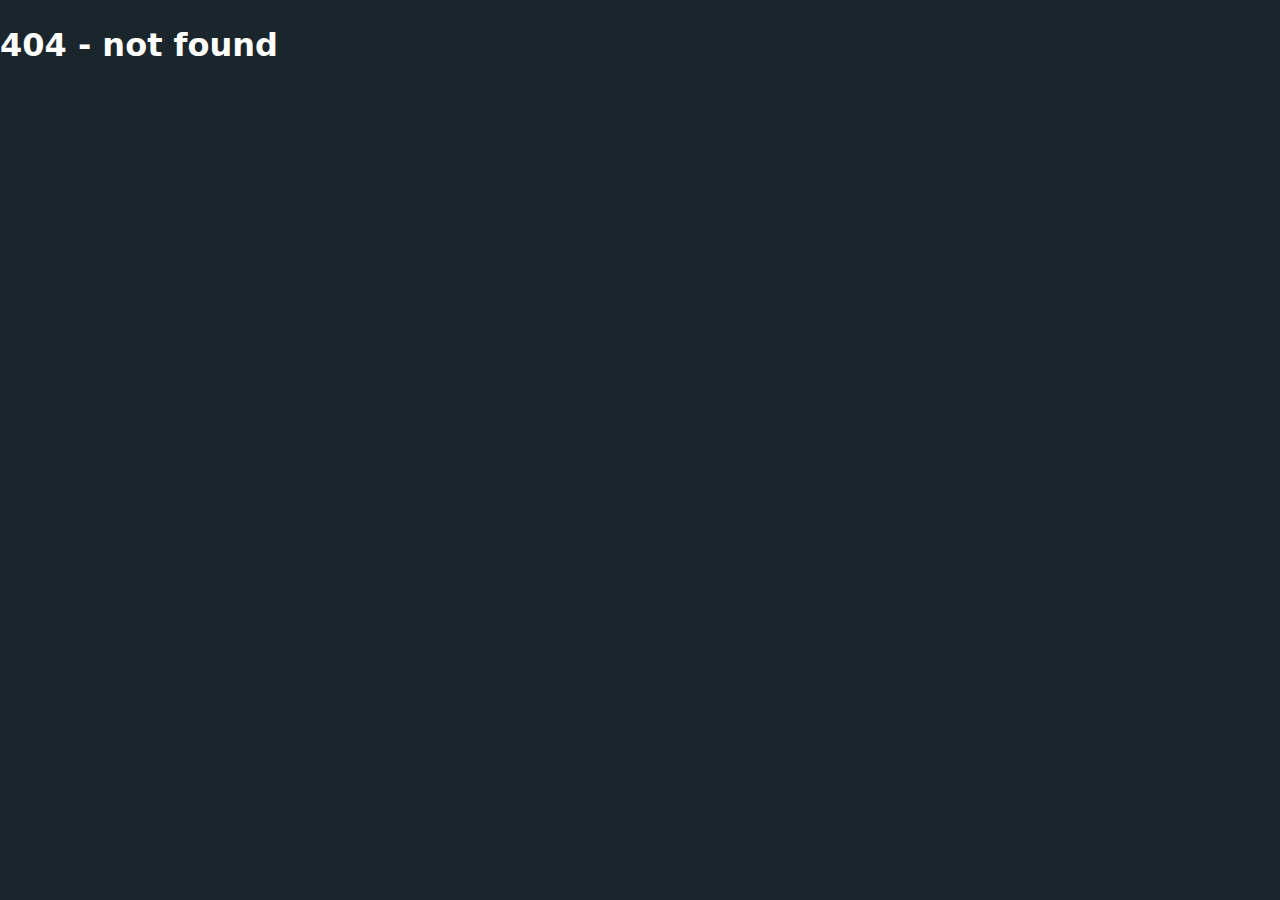
==== commit bdc8a619: "Update index.html" ====
--- a/index.html
+++ b/index.html
@@ -1,9 +1,12 @@
 <!DOCTYPE html>
-<html lang="tr">
+<html data-html-server-rendered="true" lang="en" data-vue-tag="%7B%22lang%22:%7B%22ssr%22:%22en%22%7D%7D">
   <head>
     <title>Halil Bilgin</title><meta name="gridsome:hash" content="c01526dfd0b6a156e7cca21a7e23291a07932b08"><meta data-vue-tag="ssr" charset="utf-8"><meta data-vue-tag="ssr" name="generator" content="Gridsome v0.7.23"><meta data-vue-tag="ssr" data-key="viewport" name="viewport" content="width=device-width, initial-scale=1, viewport-fit=cover"><meta data-vue-tag="ssr" data-key="format-detection" name="format-detection" content="telephone=no"><link data-vue-tag="ssr" rel="icon" href="data:,"><link data-vue-tag="ssr" rel="icon" type="image/png" sizes="16x16" href="/assets/static/favicon.ce0531f.ad18d09d3541bfc42d4400dd02fc1eaa.png"><link data-vue-tag="ssr" rel="icon" type="image/png" sizes="32x32" href="/assets/static/favicon.ac8d93a.ad18d09d3541bfc42d4400dd02fc1eaa.png"><link data-vue-tag="ssr" rel="icon" type="image/png" sizes="96x96" href="/assets/static/favicon.b9532cc.ad18d09d3541bfc42d4400dd02fc1eaa.png"><link data-vue-tag="ssr" rel="apple-touch-icon" type="image/png" sizes="76x76" href="/assets/static/favicon.f22e9f3.ad18d09d3541bfc42d4400dd02fc1eaa.png"><link data-vue-tag="ssr" rel="apple-touch-icon" type="image/png" sizes="152x152" href="/assets/static/favicon.62d22cb.ad18d09d3541bfc42d4400dd02fc1eaa.png"><link data-vue-tag="ssr" rel="apple-touch-icon" type="image/png" sizes="120x120" href="/assets/static/favicon.1539b60.ad18d09d3541bfc42d4400dd02fc1eaa.png"><link data-vue-tag="ssr" rel="apple-touch-icon" type="image/png" sizes="167x167" href="/assets/static/favicon.dc0cdc5.ad18d09d3541bfc42d4400dd02fc1eaa.png"><link data-vue-tag="ssr" rel="apple-touch-icon" type="image/png" sizes="180x180" href="/assets/static/favicon.7b22250.ad18d09d3541bfc42d4400dd02fc1eaa.png"><link data-vue-tag="ssr" rel="stylesheet" href="https://fonts.googleapis.com/icon?family=Material+Icons"><link rel="preload" href="/assets/css/0.styles.9605b62a.css" as="style"><link rel="preload" href="/assets/js/app.f091e55e.js" as="script"><link rel="preload" href="/assets/js/page--src-pages-index-vue.9b156d1b.js" as="script"><link rel="prefetch" href="/assets/js/page--node-modules-gridsome-app-pages-404-vue.703eda73.js"><link rel="prefetch" href="/assets/js/page--src-pages-about-vue.b870bdc2.js"><link rel="stylesheet" href="/assets/css/0.styles.9605b62a.css"><noscript data-vue-tag="ssr"><style>.g-image--loading{display:none;}</style></noscript>
   </head>
   <body >
-    <h1>Yenileniyor...</h1>
+    <div data-server-rendered="true" id="app" class="layout"><header class="header"><div class="container"><div class="header-body"><div id="logo"><a href="/" aria-current="page" class="active--exact active">HALIL BILGIN</a></div><nav class="nav"><a href="https://medium.com/@hlilbilgin" target="_blank" rel="noopener" class="nav__link">Blog</a><a href="/about/" class="nav__link">Hakkımda</a></nav></div></div></header><main class="container my-1r"><div class="flex cols"><div class="col"><img alt="Example image" src="data:image/svg+xml,%3csvg fill='none' viewBox='0 0 320 348' xmlns='http://www.w3.org/2000/svg' xmlns:xlink='http://www.w3.org/1999/xlink'%3e%3cdefs%3e%3cfilter id='__svg-blur-1f0375b404a56fc9900ebc7b1bc5e1a3'%3e%3cfeGaussianBlur in='SourceGraphic' stdDeviation='40'/%3e%3c/filter%3e%3c/defs%3e%3cimage x='0' y='0' filter='url(%23__svg-blur-1f0375b404a56fc9900ebc7b1bc5e1a3)' width='320' height='348' xlink:href='data:image/png%3bbase64%[base64]/79b/v%2bWxbCv4Wv4Gr6GNoYu3ytgf%2bs/he8j52pho%2bcbYKP%2b3ouNms9gJMoD5Y6cp4P1GTgZ1jVw0prPr3zP/uOxqJQS%2bL7P7C4Lx/FPXmd71NGi8IPCUCwoNhe%2bX77jz0a%2b6kBEzieK7C8CArtTF8zS3h%2b%2bm193B4JhnH4LevuH8by5vKyEqISMmOiXGVymYmRCekx8Sg7XzTc6dtjkJeNAfeu1zrA%2bG4BTV93hc7/ZHbrlv42IS4vEP3EoKq3GlSaozgMVbjc4z/4syu88fB0%2b1%2bpYigUIikz2oWSsFwqFAqFIxGgUCIQComxBcmqu4Lfhs5VBnat3Grc/gHU6FvA5Y9VhcffzCoy7TynPF4lE4CmiAs5UJKDCgnmvc4Q9Faf%2bBepV22DYvgCWbDWGz16j1ohne1efqGuI8mLtme76NIDEV1n8Tj%2bNmQLqnr1Cu/0AqG48RL2NADMwrNjRNdiUkq9B%2bAmVRwG8TM6sw7oNmQjqn7pwR/sAmKG2BbXBcMa3dfLbR8kmIGRrory4/1PvQHiQBkYRGeUFaSBpAPFJGe8xdr/xQIY/Zm369AAmqjRRHth3zMLWfStfAOUCSgkRpZsoTwlNKwKeQioKZMQGUCSS/gMAcbz0agzrMwbIMWTaaqkABkxQF78v2GTMGjRpJXwfMkOjdcr3Hz1f7HDUCkjlj56/u7z8XS0llFzl4XcVVbV4EjFxZee/xQuKK/Hishq8tLKW%2bLwer6kT4Hyh1B4vkjUEYhPTqjDsu9FAFsXxy8QTMYvdAVOauAhz9M0iG05tLys5s5RDfz93nVHrlO%2bHKJ9dVAWV1zGynV1QXEELJJClPGGyoFpFJRW42qqdpuyeI6dOmLNeRVl1i6rKip1LF67SXLVkve7G1dsOaGzWNtHRNDQ31D/%2br9GGPSbHHB8HhsPyqZGCABCSAFLfES7HSCBP31GLIIBf/1gilnXyYgNWxMtcDqJK10kLdnwLG3TK1pYp31dpmrjA8PhsqPxSjdPjsvNLaqQoLwZAKQ%2b7Peglaurbz1Lua4uDtaMvObGKRA3SAHBfplZgWMdhUM7RaixdY1uYb7DyDiyYm4nW1eX24xD9R14RqX2UZk%2bFvWJhC62GP7cQPl18YqHy05buV0rNKiqlun2DtIkOUV74vk6Ir9miZ0Vk7QTyd1aYyLF18u1Al3/S6hHHwTWC/difxw6KK2An59axiXzfgO/uuIaa05ZFGoDo%2bNflxFJjCBzrY1SJHjABC4xKb9LiVvZeenFJ2dkgfW5BCd6xz7jp4AvlZXrNA7jxKBw%2br98PgoV%2bM2CRAi81L4dStIEeox%2b0PDlGoZQaOsdughaghydtNscu3DtuzIw1P8JuO2Jek3qJ3LA%2bB5eQs1QVUgFExqWUEskGkT1gCapQ54s3PbXjk7Mzkamj4VV6XsP3in/NgPPA6hY6TmeuuVMJOT24iZmJlMZ8VHm05akJCg4LbcNT94mM39HK8ynLcdnBW%2bWeW3AR9s3PsPWUxqmwJJa4LQIQzk0Ga%2b%2bBZB5iOsCGdrS44bGbaPEmilOuM56amS/6SWnmbOjLbDraPIADp%2b1JwTpO7B4elxpGe3ktUf6g8QU3IuePtPJFZbVQ%2bbVa56a9La8WkjM4KfyQsXM%2bCkBoFO8N6P10Pi0ju%2bk1/EbFgWUiXWeYV5SWVYj3G6kyF6RdrnGieQAuvvFQ6Eu3fbToxQ3q3zRVHj7hsDC1sPElsilQPYeVnFEMy9moZzkxM7cYTp4hUbxiuvsqjZ37UQCCwhPABPWbuMHOOCqXv6uDjUQrTTpf5Htmzht80Hi1v%2bE6Ruts8wA8gpKg4NedAvTQyUhSeeoBlb9o7RgmbpUuSqzg6NewjOU7zEZn5BLGnwovopNK2wogIDQ2vxE0humfdPiztLKObg%2bRROOICMuFj5i2fAFIu8XAsnkA7oE8KPy1e/660mZjBAIUyPqWMxfoQzomK1nu/lyYX3nlwSGE5SihrAOfKQC%2bQTHZRLKf6XzaxjenvK14LwbQmJ6UMbewDB83a40aSKt5xLrtACjIUJg7zp4JRFLolaluNWPZPwyAeQdO26aYnJ6fT1sO2otjAoD386gMIllv8d7EEdtJxWXVMgEUvKnAp6psXAz3LE3tmQEACiYmNXzAqDkb4ZI4upZ95rITVKDLoGW/Jr7OzUItBy08EwCe%2bkWkIRMt9s%2b%2bq%2bMLSyrJdQmanpKz6O07nPBAl0I33uI%2bcwBKK6rxqQu2wVXGrsNXYZ4Rs3f1JexwmqTZpIUPiwEAOsDhskHTmHPqsgsbxBNWzmxeagF0hBweh5jLA%2bDuE/YK7MfS8qrvsfwjr6hMJoA3pdX47KUaK6ADdtmVOQBgkTNx3qZ16CrRPyzJnUpTj46Yxh7Aewt8IHn1EwBM5XmCbt4vUhA/A5u/2WxkTkGpEFG6CYCS8ve4yopdcHlobuvFHIDK6jp82sKtG9HuGxabFkSNPwFqNsVeXOyr8v5jFi/QPG6ntGr3mZGr95iPgFHTfMS2/ZdGfzto%2bQA750A7qh6BBADoazz2Ck0mqupGyzt1xfGhOQVv%2bTIACMDKc4G65mqQ9qKDP3MAqmrqia61awsKICT6lZ804WnLWVffIMopLMdziyo%2biHlEzCa%2bK62oEVeDGh8agItnCA9MNfRibbiKwWBiqV0rC0AZ4SOortmzFqS9ei%2bYOQA1tQ34wjU6GiiA4KhXPggAScuJbozIjTQwif0ACODR0xBgeTrTAPpO2f07AaBGFoDyKj6%2baK3WepDW5mE4YwAEtXwhvmKz4R50DgiMTPGiTZ%2bUPDjtocmLcrbEIICHHsFxRFX/oQF0Hf6PYlZ%2bSZUsABXVfHzxOm04VG%2b6RjMHAGyJbdh9TA8F8Dw82QMBwPSmKATw4ElgDFhmi4/G%2bqv3z8oj7aBQJN5OE8tZWdOAL1mvsxkutZ/GMwcASKOhb7qvqRXguUnrAUwCuOcaEAmWamIAvRb/RgAolwXgHQFg2QZduBX0wDeJMQAN4M%2beA%2baHUAC%2boYkunxrAnYc%2bL8DhqxjAD4t%2bzcwrKZMFoOq9AF%2b%2bSX87SOoWlMYcAPCue8TiGArgWchL5%2bbmgJYEeXPATSevYLDcbASgqpCRU/xWFoDqWgGuvtlgJ0jqHZHLLIC9xyxNKADQi/MOSnCS5sWBXKhQ8rfFcVnb4hCAjaN7ADicJl5JV7rb/J/Sst8UywJQUyfEV28z1ISTdHwxswAMjluaogA8A%2bPvNrOCbGkQyRoC1vauPtQ2GwmAM7P368yiIlkAavkifJ3GIS2QNPJVJbMA9hv/exYF4BEQd0eGGwvfE1KyqtS3H7mgc/jCMU3DcyZENKYj8dmJ1RpHDzo8Cgil6hFKnC5BAJftXDypOqnF1NieKekFBbIA1BOSbtx1VBekTMiqZRbAwZOXLVAA7v6xDvL8%2bJDIRLAW6Cuvfpt7fqfQYUSW0wjAyvbhk6YAfu6RlJafKwtAA/HJ5j3HDUDK10U4swCOmllboQCe%2bHFvyQMQFpNMrAa7wtWgvWtkB8J4s0EkbBhbRJVx2zX0nLSdKIFAAP39C9ZO7k0BYN0SX%2bdlyQIAPtime8IQJMytYBiAyTlbaxSAmy/XTh4AdD/g91HKTfYDBEKRzP0AQnkBdShSN3TsDOjWekaX0/k7xyfnpMoCAP7sNDgNzXWFkGEApy/a26EAXH1jbkjeFWjLhgh6zMZ7lSUaNGr6LvHpx29TaWU6xlFnAdIA4KS/cpSqgxEAYuHOXbl7GwXw2CfGhjkAcG8f5svMfYNPnLlME0kuvqBxy9nPEnH/RdIAaB86b8QkABBgwZbXH9xDHSECwHWmANAbqWDrbfFaTT3kapz4pOnC9UfHpKw2PwCgd%2bSCSZsBSAR6Rn6AAnB5Fm3dZgCPxT2AX/Wej2/YccBIQnmY7qCp7Y7aeiFdvKwLGlBO/aOWJ5noAchJkAhuxF%2byc3mGAnjkHX25rQDsnAMhAKDczr0nzqHdnk%2bl0dh3fmlxWVWTsqXdTiH%2bg71ov4nYXLetB9C2GITnYfHF9DqbBvDQK8qqpVZAFoCHXpFmUGgjyyv0rVCgfHRKCfx%2bzkq9PzNy3tTLOKZH7yjA75JScwST56gvgw3k%2b5L1UQCoyQgWmJKeJzQ%2bd%2bMauENBd80X3DSY54FnpOXHAsgprOCQV279rlha3/VA7hWwnL25HOo0eBgvNbesBcrD%2bjJyivAZCzdslfAbWg0A7reBVZX9A%2b%2bg3r//OYNOG19Adqn0/CoooJNHhEXL/YDp7N4KihiMvwzABk9QgwIOm6kBbn98T9497cc6aGZPgejxS1R8aoa0OwrSlM8rLMXnLd2q2ep7xZ7ByRCA9V1/bVoB32BuzuL1ejvAdQGaJgECCnzpfhTGSye7590nYebNe4LdB9PjEQgmEVnIkGAhY7ZrYERijLRjeulXcyrxheo79CVbvluPXs0DeOAdRx2OPj%2bQlF6IHz515Tx6GLlJ95x4IhkzE262YgmvizjU7Y7T8gAER8C1gGIrL6p19PCP8pZzE7WJ8qWVNfiKjToHUMsB/ij0H9Ky2tbqXmJR94DHDRy/5C/6c5%2bYxrX0ybvpGIvVeCuFm5wP/7F3CT4px3sE3bL%2bnmtguLtfVICbT0SgvPjENzLIxSvML%2bDFy0T6PqJM5UnAonc1fHzTrkNGksr36PlT65Bb3A5t0hV7KU4S/9%2bhU9cP0sfwcmkTZsTQfoBkEG%2bzy7qaU0fMCrv3njBDzSY8qB0%2bpXXKG1/xhs/jl56ytug1Xijo%2bfN/ZeaJSsyBAGycAo7K6wG0KQUnR62IQmlbasg%2bgxCsePQOnbWUVH7A0Entc484IiGbQ06cfodk9QAmAtry6NWcfcfOX230GTpB5ZVVN7ffLfLw%2bEzKhvsafioAspQ/fNLKjvqJDhG6Q%2bXHzWrnH1O9iMuAAKzsnxl8QgAfKH/yvI0jfRcR66pITt7aFu3/C5JQLnlR0fKml76cBVSbA6U8uRS/5PAIbIZA3RXGwu6/dNeFz/P7oRexGTQAHfpmWTPb3x8boRP073Un8CPF7nCWH7sAKu8cLfp8vyB7FpoEAZy%2b%2bkQfp/ahmj0CbmWkt3qu2Dn70q7yaOU1UPngws/8E7ot%2b0jnSW3zCaW9Jja7DU7YbiPidiJqMBNtthua2mlo7LfYSl%2bQmrVy75fx%2b0Gxd3jVs93qmrlMi/VFKW9yhVR%2b%2b6GbrFuuEZw7T6I5t59EMRfdojiOHjGca06BnFGTyGW0T/IXovzX8DV8DV/D/3P4H%2bhvh26RLM26AAAAAElFTkSuQmCC' /%3e%3c/svg%3e" width="320" data-src="/assets/static/favicon-white.b82b75d.b0b7abaced3023b07b4b01de4057b940.png" data-srcset="/assets/static/favicon-white.b82b75d.b0b7abaced3023b07b4b01de4057b940.png 320w" data-sizes="(max-width: 320px) 100vw, 320px" class="favicon g-image g-image--lazy g-image--loading"><noscript><img src="/assets/static/favicon-white.b82b75d.b0b7abaced3023b07b4b01de4057b940.png" class="favicon g-image g-image--loaded" width="320" alt="Example image"></noscript><h1 class="m-0">Hakkımda</h1><p>
+        Fırat Üniversitesi <b>Yazılım Mühendisliği</b> mezunuyum. Başlıca ilgi alanlarım arasında <b>Yapay zeka, Back-end, Front-end</b> konuları yer alıyor... <br>Şu an <b>Front-end developer</b> olarak çalışmaktayım...
+      </p><p class="home-links"><a href="/about/">Devamını oku</a><a href="https://www.linkedin.com/in/hlilbilgin/" target="_blank" rel="noopener">Linkedin</a></p></div><div class="col"><div class="card"><header class="card-header"><div class="flex middle between"><div class="flex middle"><h1 class="title">Github</h1><h3 class="subtitle ml-05r">hitnux</h3></div><a href="https://github.com/hitnux" target="_blank" rel="noopener" class="button">Git</a></div></header><div class="card-body"><ul class="flex middle around"><li><a href="https://github.com/hitnux?tab=repositories" target="_blank" rel="noopener" class="text-white">Repositories<span class="badges">15</span></a></li><li><a href="https://github.com/hitnux?tab=followers" target="_blank" rel="noopener" class="text-white">Followers<span class="badges">15</span></a></li><li><a href="https://github.com/hitnux?tab=following" target="_blank" rel="noopener" class="text-white">Following<span class="badges">20</span></a></li></ul></div><footer class="card-footer"><div>#Php #Python #JavaScript</div></footer></div><div class="card"><header class="card-header"><div class="flex middle between"><div class="flex middle"><h1 class="title">Codepen</h1><h3 class="subtitle ml-05r">hitnux</h3></div><a href="https://codepen.io/hitnux" target="_blank" rel="noopener" class="button">Git</a></div></header><div class="card-body"><ul class="flex middle around mt-0"><li><a href="https://codepen.io/hitnux" target="_blank" rel="noopener" class="text-white">Projects<span class="badges">+</span></a></li></ul></div><footer class="card-footer"><div>#JavaScript #VueJS #CSS</div></footer></div><div class="card"><header class="card-header"><div class="flex middle between"><div class="flex middle"><h1 class="title">İletişim</h1></div></div></header><div class="card-body"><ul class="flex top left mt-0"><li><a href="mailto:hi@halilbilgin.com.tr" class="flex text-white"><span class="material-icons icon-mr">email</span>hi@halilbilgin.com.tr</a></li></ul></div><!----></div></div></div></main><footer class="footer"><div class="container flex between middle h-100"><ul class="flex cols"><li><a href="https://github.com/hitnux" target="_blank" rel="noopener">Github</a></li><li><a href="https://www.linkedin.com/in/hlilbilgin/" target="_blank" rel="noopener">Linkedin</a></li></ul><span>Halil Bilgin © 2016</span></div></footer></div>
+    <script>window.__INITIAL_STATE__={"data":null,"context":{}};(function(){var s;(s=document.currentScript||document.scripts[document.scripts.length-1]).parentNode.removeChild(s);}());</script><script src="/assets/js/app.f091e55e.js" defer></script><script src="/assets/js/page--src-pages-index-vue.9b156d1b.js" defer></script>
   </body>
 </html>
